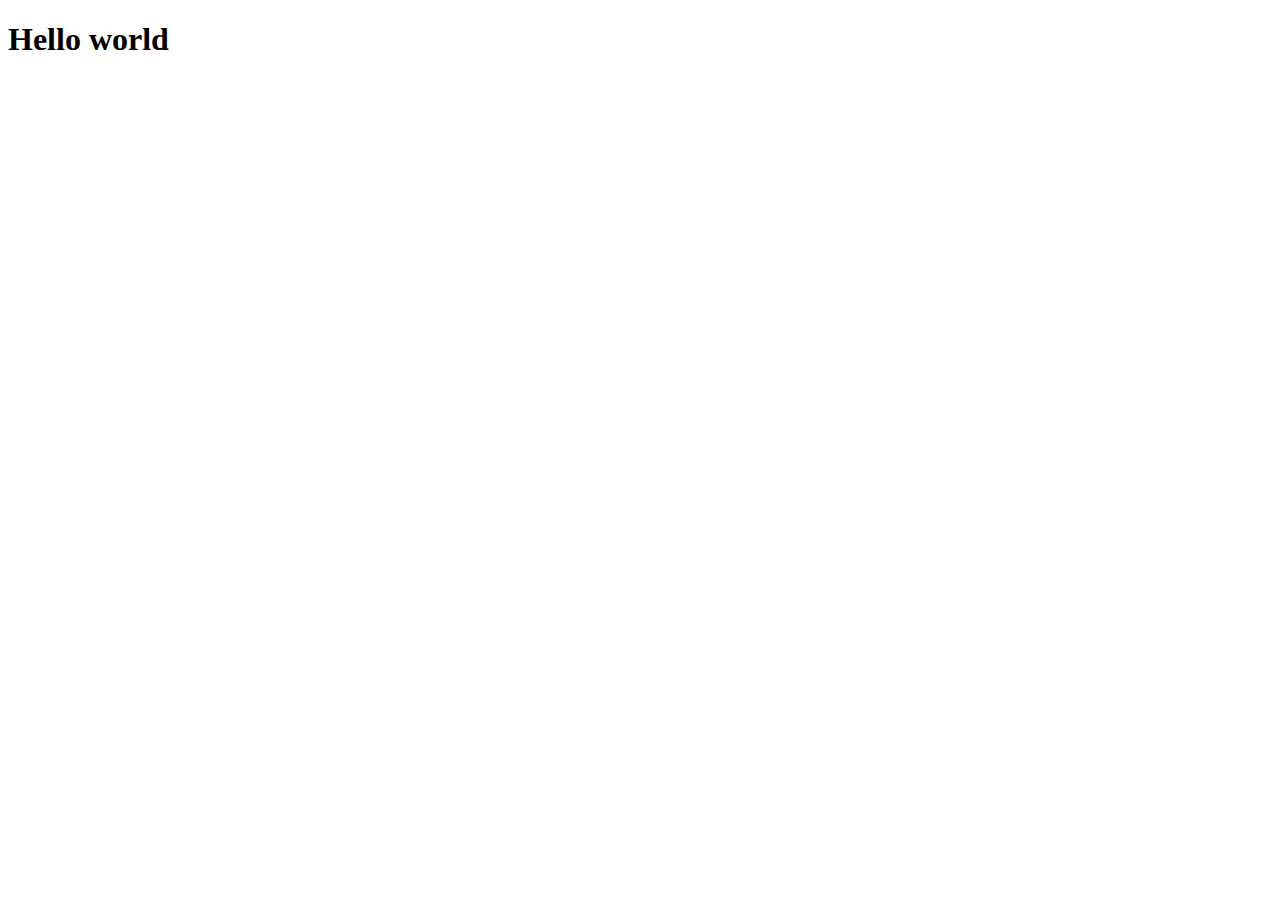
==== templates/index.html @ b2f17902 "Загрузка основного index файла" ====
<!DOCTYPE html>
<html lang="en">
<head>
    <!--  css link -->
    <link rel="stylesheet" type="text/css" href="{{ url_for('static', filename='css/style.css') }}">
    <!-- other -->
    <meta charset="UTF-8">
    <meta name="viewport" content="width=device-width, initial-scale=1.0">
    <title>Document</title>
</head>
<body>
    <h1>Hello world</h1>
</body>
</html>
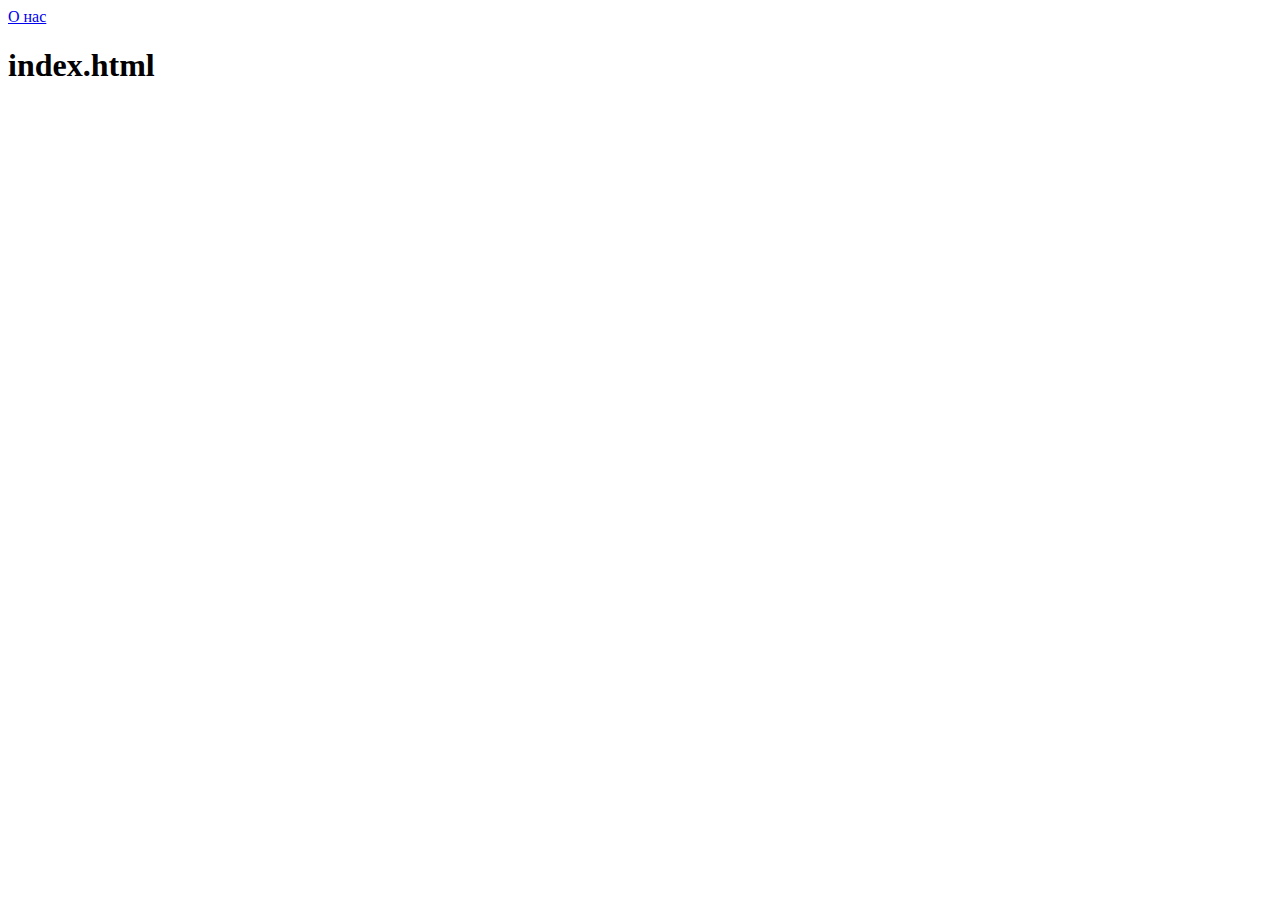
==== commit bef3c3a2: "Добовление дизайна" ====
--- a/templates/index.html
+++ b/templates/index.html
@@ -8,7 +8,10 @@
     <meta name="viewport" content="width=device-width, initial-scale=1.0">
     <title>Document</title>
 </head>
-<body>
-    <h1>Hello world</h1>
-</body>
+    <body>
+        <div>
+            <a class="button" href="/about">О нас</a>
+        </div>
+        <h1 class="index">index.html</h1>
+    </body>
 </html>